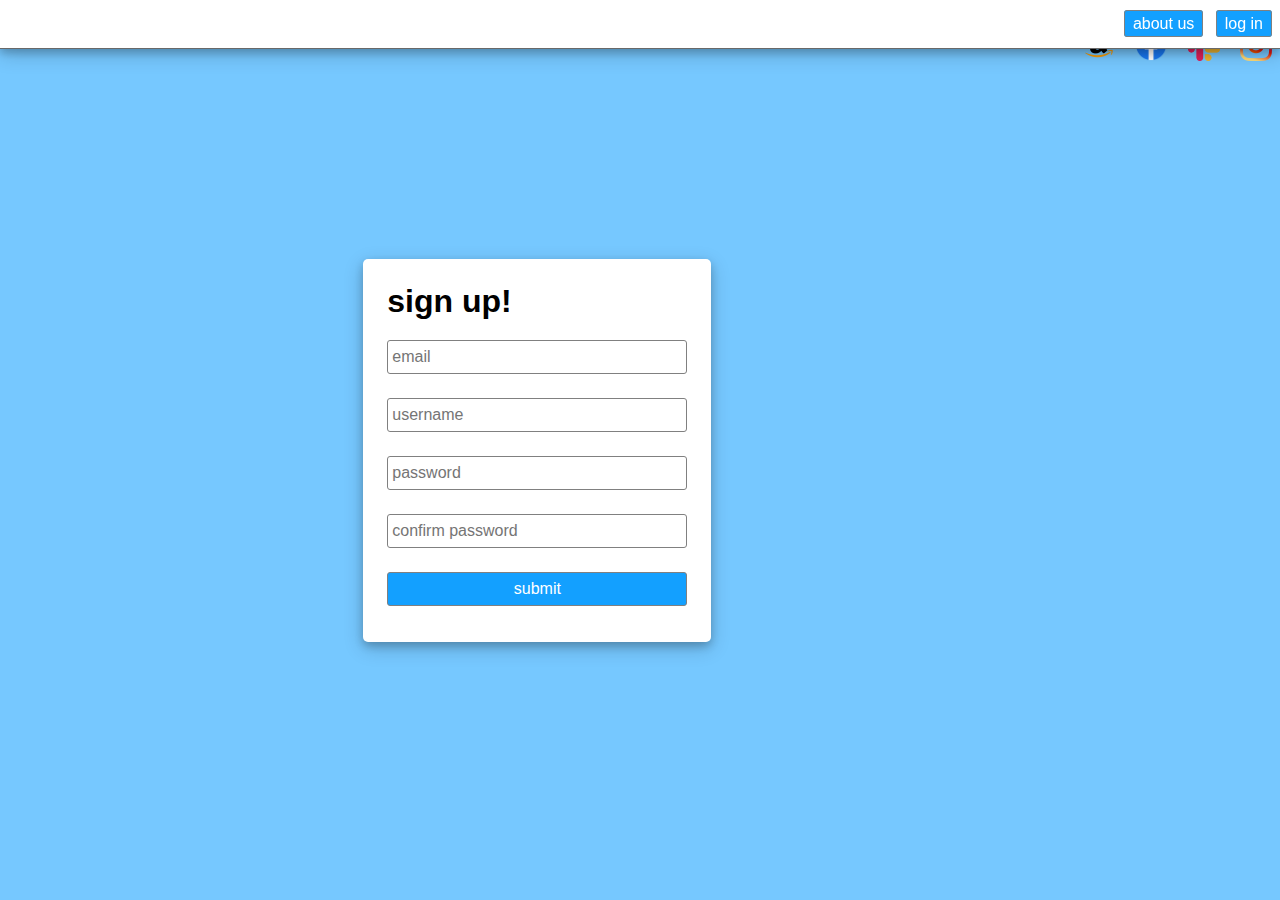
==== index1.html @ 87a0f92f "made pages for assignment" ====
<!DOCTYPE html>
<html lang="en">
<head>
    <meta charset="UTF-8">
    <meta http-equiv="X-UA-Compatible" content="IE=edge">
    <meta name="viewport" content="width=device-width, initial-scale=1.0">
   <link rel="stylesheet" href="./main1.css" />
    <title>Register Page</title>
</head>
<body>
<header>
    <a href="#">about us</a>
    <a href="#">log in</a>
</header>  
<div class="container">
        <h1>sign up!</h1>
        <form>
            <div>
<input type="email" 
placeholder="email" 
name="email"
        required />
            </div>
            <div>
<input type="text" 
placeholder="username" 
name="username"
        required />
            </div>
            <div>
<input type="password" 
placeholder="password" 
name="password"
        required/>
            </div>
            <div>
<input type="password" 
placeholder="confirm password" 
name="confirmPassword"
        required/>
            </div>
            <div>
                <button type="submit">submit</button>
            </div>
        </form>
    </div>
</div>
  
<footer>
    <img src="./assets/amazonlogo.png" width="32" height="32" alt="amazon icon" />
    <img src="./assets/facebook.png" width="32" height="32" alt="facebook icon" />
    <img src="./assets/slacklogo.png" width="32" height="32" alt="slack icon" />
    <img src="./assets/instalogo.png" width="32" height="32" alt="instagram icon" />
        </footer>
    </div>

</body>
</html>
---- main1.css ----
body {
    background-color: #76c8ff;
    margin: 0;
    font-family: sans-serif;
    display: flex;
    height: 100vh;
}

header {
    background-color: white;
    text-align: right;
    padding: .75rem 0;
    border-bottom: solid 1px dimgrey;
    box-shadow: 
    0 4px 8px 0 rgba(0, 0, 0, 0.2),
    0 6px 20px 0 rgba(0, 0, 0, 0.19);
    position: fixed;
    top: 0;
    left: 0;
    width:100vw;
}

header a {
    color:white;
    background-color: #13a0ff;
    border: solid 1px gray;
    border-radius: 3px;
    padding: .25rem .5rem;
    margin-right: .5rem;
    /* line-height adjusts the amount of space taken up for the font */
    line-height: 1.5rem;
    /* this removes the underline from the a tag  */
    text-decoration: none;
}

header a:hover, form button:hover {
    background-color: #1084d1;
    cursor: pointer;
}

.container {
    margin: auto;
    padding: 1.5rem;
    background-color: white;
    border: sold 1px gray;
    border-radius: 5px;
    box-shadow:
    0 4px 8px 0 rgba(0, 0, 0, 0.2),
    0 6px 20px 0 rgba(0, 0, 0, 0.19);
}

.container > h1 {
    margin: 0 0 .5rem;
}

form input, form button {
    width: 100%;
    min-width: 300px;


    box-sizing: border-box;
    margin: .75rem 0;
    padding: .25rem;
    line-height: 1.5rem;
    line-height: 1.5rem;
    font-size: 1em;
    border: solid 1px gray;
    border-radius: 3px;
}


form button {
    color:white;
    background-color: #13a0ff;
}

footer {
    margin-top: .75rem;
    border-top: solid 1px lightgray;
    padding-top: 1rem;
    text-align: center;
}

footer img {
    margin: 0 .5rem;
}

footer img:hover {
    cursor: pointer;
}
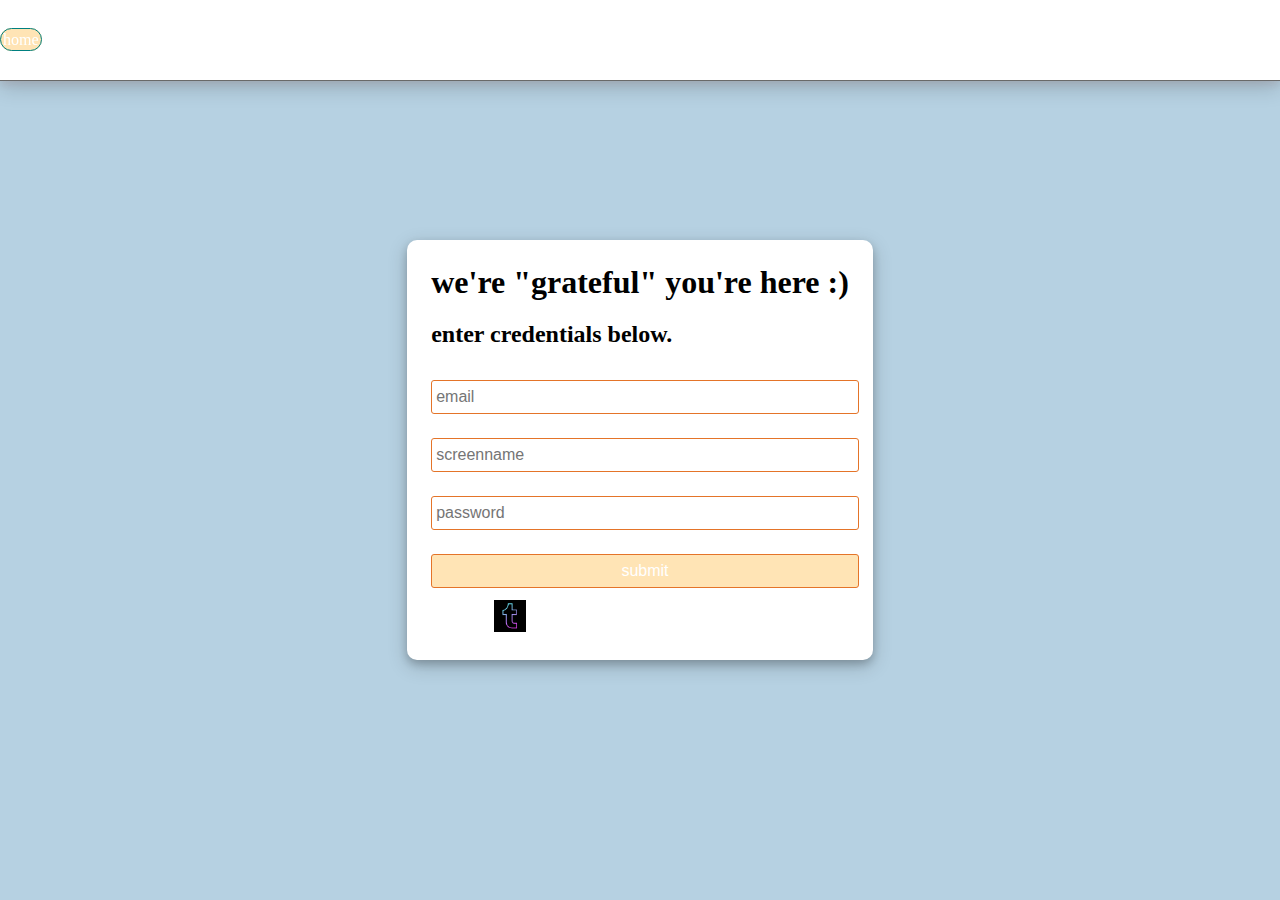
==== commit d8806158: "created index1 and main1 for my statisRegisterPage assignment" ====
--- a/index1.html
+++ b/index1.html
@@ -5,15 +5,15 @@
     <meta http-equiv="X-UA-Compatible" content="IE=edge">
     <meta name="viewport" content="width=device-width, initial-scale=1.0">
    <link rel="stylesheet" href="./main1.css" />
-    <title>Register Page</title>
+    <title>online gratitude group</title>
 </head>
 <body>
 <header>
-    <a href="#">about us</a>
-    <a href="#">log in</a>
+    <a href="#">home</a>
 </header>  
 <div class="container">
-        <h1>sign up!</h1>
+        <h1>we're "grateful" you're here :)</h1>
+        <h2>enter credentials below.</h2>
         <form>
             <div>
 <input type="email" 
@@ -23,8 +23,8 @@
             </div>
             <div>
 <input type="text" 
-placeholder="username" 
-name="username"
+placeholder="screenname"
+name="screenname"
         required />
             </div>
             <div>
@@ -33,24 +33,20 @@
 name="password"
         required/>
             </div>
-            <div>
-<input type="password" 
-placeholder="confirm password" 
-name="confirmPassword"
-        required/>
-            </div>
+
             <div>
                 <button type="submit">submit</button>
+            </div>
+            <div class= "pizza">
+            <img src="./assets/Bo-PXTMp_400x400.jpeg" width="32" height="32" alt="tumblr" />
+
             </div>
         </form>
     </div>
 </div>
   
 <footer>
-    <img src="./assets/amazonlogo.png" width="32" height="32" alt="amazon icon" />
-    <img src="./assets/facebook.png" width="32" height="32" alt="facebook icon" />
-    <img src="./assets/slacklogo.png" width="32" height="32" alt="slack icon" />
-    <img src="./assets/instalogo.png" width="32" height="32" alt="instagram icon" />
+   
         </footer>
     </div>
 
--- a/main1.css
+++ b/main1.css
@@ -1,18 +1,18 @@
 body {
-    background-color: #76c8ff;
+    background-color: hsl(203, 43%, 80%);
     margin: 0;
-    font-family: sans-serif;
+    font-family: cursive;
     display: flex;
     height: 100vh;
 }
 
 header {
     background-color: white;
-    text-align: right;
+    text-align: left;
     padding: .75rem 0;
     border-bottom: solid 1px dimgrey;
     box-shadow: 
-    0 4px 8px 0 rgba(0, 0, 0, 0.2),
+    0 4px 8px 0 rgba(168, 130, 130, 0.2),
     0 6px 20px 0 rgba(0, 0, 0, 0.19);
     position: fixed;
     top: 0;
@@ -22,35 +22,33 @@
 
 header a {
     color:white;
-    background-color: #13a0ff;
-    border: solid 1px gray;
-    border-radius: 3px;
-    padding: .25rem .5rem;
+    background-color: moccasin;
+    border: solid 1px teal;
+    border-radius: 30px;
+    padding: .125rem .125rem;
     margin-right: .5rem;
-    /* line-height adjusts the amount of space taken up for the font */
-    line-height: 1.5rem;
-    /* this removes the underline from the a tag  */
+    line-height: 3.5rem;
     text-decoration: none;
 }
 
 header a:hover, form button:hover {
     background-color: #1084d1;
-    cursor: pointer;
+    cursor: grab;
 }
 
 .container {
     margin: auto;
     padding: 1.5rem;
     background-color: white;
-    border: sold 1px gray;
-    border-radius: 5px;
+    border: sold 10px gray;
+    border-radius: 10px;
     box-shadow:
     0 4px 8px 0 rgba(0, 0, 0, 0.2),
     0 6px 20px 0 rgba(0, 0, 0, 0.19);
 }
 
 .container > h1 {
-    margin: 0 0 .5rem;
+    margin: 0 0 .15rem;
 }
 
 form input, form button {
@@ -58,25 +56,25 @@
     min-width: 300px;
 
 
-    box-sizing: border-box;
+    box-sizing: content-box;
     margin: .75rem 0;
     padding: .25rem;
     line-height: 1.5rem;
     line-height: 1.5rem;
     font-size: 1em;
-    border: solid 1px gray;
+    border: solid 1px rgb(228, 116, 41);
     border-radius: 3px;
 }
 
 
 form button {
     color:white;
-    background-color: #13a0ff;
+    background-color: moccasin;
 }
 
 footer {
     margin-top: .75rem;
-    border-top: solid 1px lightgray;
+    border-top: solid 1px rgb(167, 204, 65);
     padding-top: 1rem;
     text-align: center;
 }
@@ -86,5 +84,12 @@
 }
 
 footer img:hover {
-    cursor: pointer;
+    cursor:grab;
+}
+
+.pizza {
+    display: block;
+    margin-left: auto;
+    margin-right: auto;
+    width: 70%;
 }